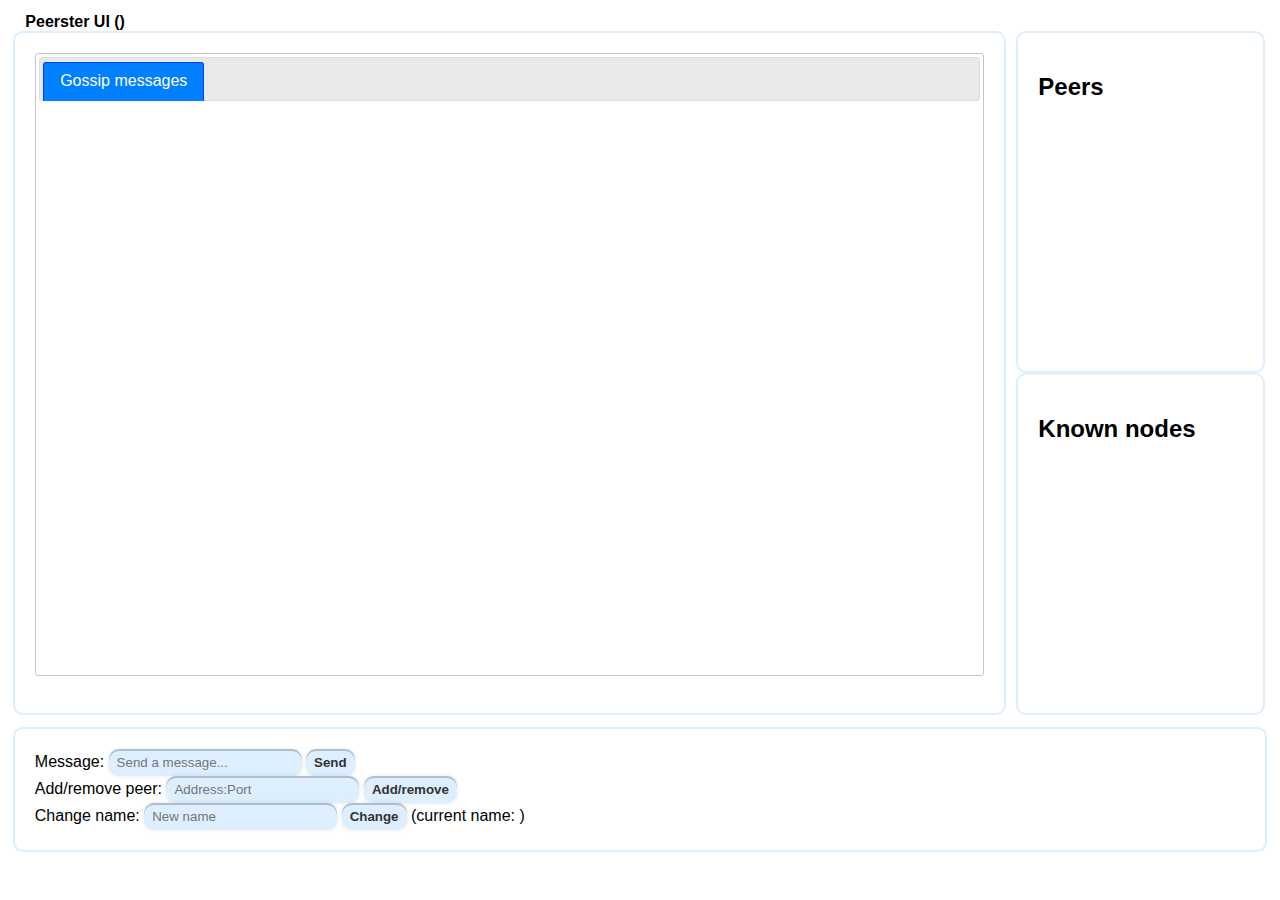
==== Homework3/webclient/index.html @ 1516abe6 "Fork for HW3" ====
<!DOCTYPE html>
<html>
	<head>
		<meta charset="utf-8" />
		<title>Peerster UI</title>
		<link rel="stylesheet" type="text/css" href="style.css" />
		<link rel="stylesheet" type="text/css" href="jquery-ui.css" />
		<script src="jquery-3.2.1.js" type="text/javascript"></script>
		<script src="jquery-ui.js" type="text/javascript"></script>
		<script src="peersterUi.js" type="text/javascript"></script>
	</head>
	<body>
		<div id="applicationBox">
			<div class="title">Peerster UI (<span class="nodeName"></span>)</div>
			<div class="columns">
				<div id="chatBox">
					<div class="border left">
						<div id="tabs">
							<ul>
								<li><a href="#tabs-1">Gossip messages</a></li>
							</ul>
							<div id="tabs-1">
							</div>
						</div>
					</div>
				</div>
				<div id="peerNodeBox">
					<div id="peerBox">
						<div class="border right" id="peerContent"><h2>Peers</h2></div>
					</div>
					<div id="nodeBox">
						<div class="border right" id="routeContent"><h2>Known nodes</h2></div>
					</div>
				</div>
			</div>
			<div class="clear" />
			<div id="inputBox">
				<div class="border">
					Message: <input type="text" placeholder="Send a message..." id="message" /> <button id="sendMessage">Send</button><br />
					Add/remove peer: <input type="text" placeholder="Address:Port" id="newPeerAddress" /> <button id="addPeer">Add/remove</button><br />
					Change name: <input type="text" placeholder="New name" id="newName" /> <button id="changeId">Change</button> (current name: <span class="nodeName"></span>)<br />
				</div>
			</div>
		</div>
	</body>
</html
---- Homework3/webclient/style.css ----
html {
	margin: 0;
	height: 100%;
	width: 100%;
	padding: 0;
}

body {
	height: 95%;
	width: 98%;
	margin: 1%;
	padding: 0;
	font-family: Helvetica, Verdana;
}

#applicationBox {
	height: 100%;
}

.columns {
	height: 80%;
	width: 100%;
}

#chatBox {
	float: left;
	width: 80%;
	margin: 0;
	height: 100%;
	padding: 0;
}

#peerNodeBox {
	float: left;
	width: 20%;
	margin: 0;
	height: 100%;
	padding: 0;
}

#peerBox, #nodeBox {
	height: 50%;
}

#peerBox span, #tabs li span {
	color: #E00;
	cursor: pointer;
}

#inputBox {
	width: 100%;
	margin: 0;
	margin-top: 1%;
	padding: 0;
}

.clear {
	clear: both;
}

.border {
	border: 2px solid #def;
	border-radius: 10px;
	width: 99%;
	height: 100%;
	overflow-y: auto;
	box-sizing: border-box;
	padding: 20px;
}

.border .left {
	margin: 0;
	margin-right: 1%;
}

.border .right {
	margin: 0;
	margin-left: 1%;
}

			
#inputBox .border {
	width: 100%;
	margin: 0;
	height: 19%;
}

input[type=text], button, .button {
	border: none;
	border-radius: 10px;
	padding: 6px 8px;
	color: #333333;
	background: #def;
	box-shadow: inset 0 2px 0 rgba(0, 0, 0, 0.2), 0 0 4px rgba(0, 0, 0, 0.1);
}

.title {
	font-weight: bold;
	margin-left: 1%;
}

.title span {
	font-weight: normal;
}

button, .button {
	font-weight: bold;
}

.button {
	padding: 0 10px;
}

::-webkit-scrollbar-track {
	-webkit-box-shadow: inset 0 0 6px rgba(0,0,0,0.3);
	border-radius: 20px;
	background-color: #F5F5F5;
}

::-webkit-scrollbar {
	width: 12px;
	background-color: #F5F5F5;
}

::-webkit-scrollbar-thumb {
	border-radius: 20px;
	-webkit-box-shadow: inset 0 0 6px rgba(0,0,0,.3);
	background-color: #2929D6;
}

#tabs {
	height: 96%;
}

#tabs > div {
	height: 90%;
}

#tabs > div {
	overflow-y: scroll;
}

#tabs div span {
	font-weight: bold;
}

#routeContent span {
	font-weight: bold;
	cursor: pointer;
}
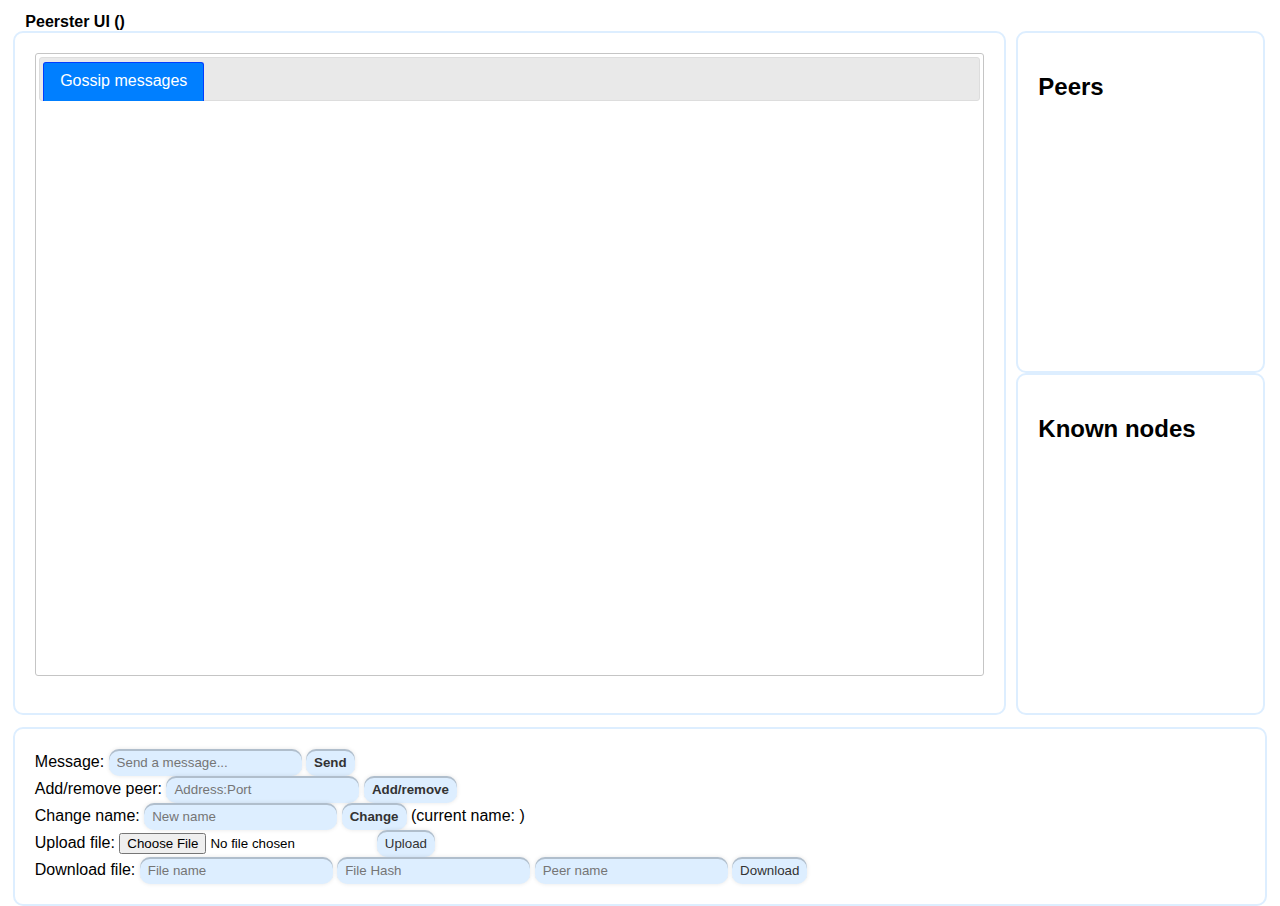
==== commit b457e936: "HW3 until ex2" ====
--- a/Homework3/webclient/index.html
+++ b/Homework3/webclient/index.html
@@ -39,6 +39,12 @@
 					Message: <input type="text" placeholder="Send a message..." id="message" /> <button id="sendMessage">Send</button><br />
 					Add/remove peer: <input type="text" placeholder="Address:Port" id="newPeerAddress" /> <button id="addPeer">Add/remove</button><br />
 					Change name: <input type="text" placeholder="New name" id="newName" /> <button id="changeId">Change</button> (current name: <span class="nodeName"></span>)<br />
+					<form action="/upload" method="POST" enctype="multipart/form-data" target="_blank">
+						Upload file: <input type="file" name="uploadedFile" required="required" /> <input type="submit" value="Upload" name="submit" />
+					</form>
+					<form action="/download" method="POST" target="_blank">
+						Download file: <input type="text" placeholder="File name" name="fileName" /> <input type="text" placeholder="File Hash" name="fileHash" /> <input type="text" placeholder="Peer name" name="filePeer" /> <input type="submit" value="Download" name="submit" />
+					</form>
 				</div>
 			</div>
 		</div>
--- a/Homework3/webclient/style.css
+++ b/Homework3/webclient/style.css
@@ -85,7 +85,7 @@
 	height: 19%;
 }
 
-input[type=text], button, .button {
+input[type=text], input[type=submit], button, .button {
 	border: none;
 	border-radius: 10px;
 	padding: 6px 8px;
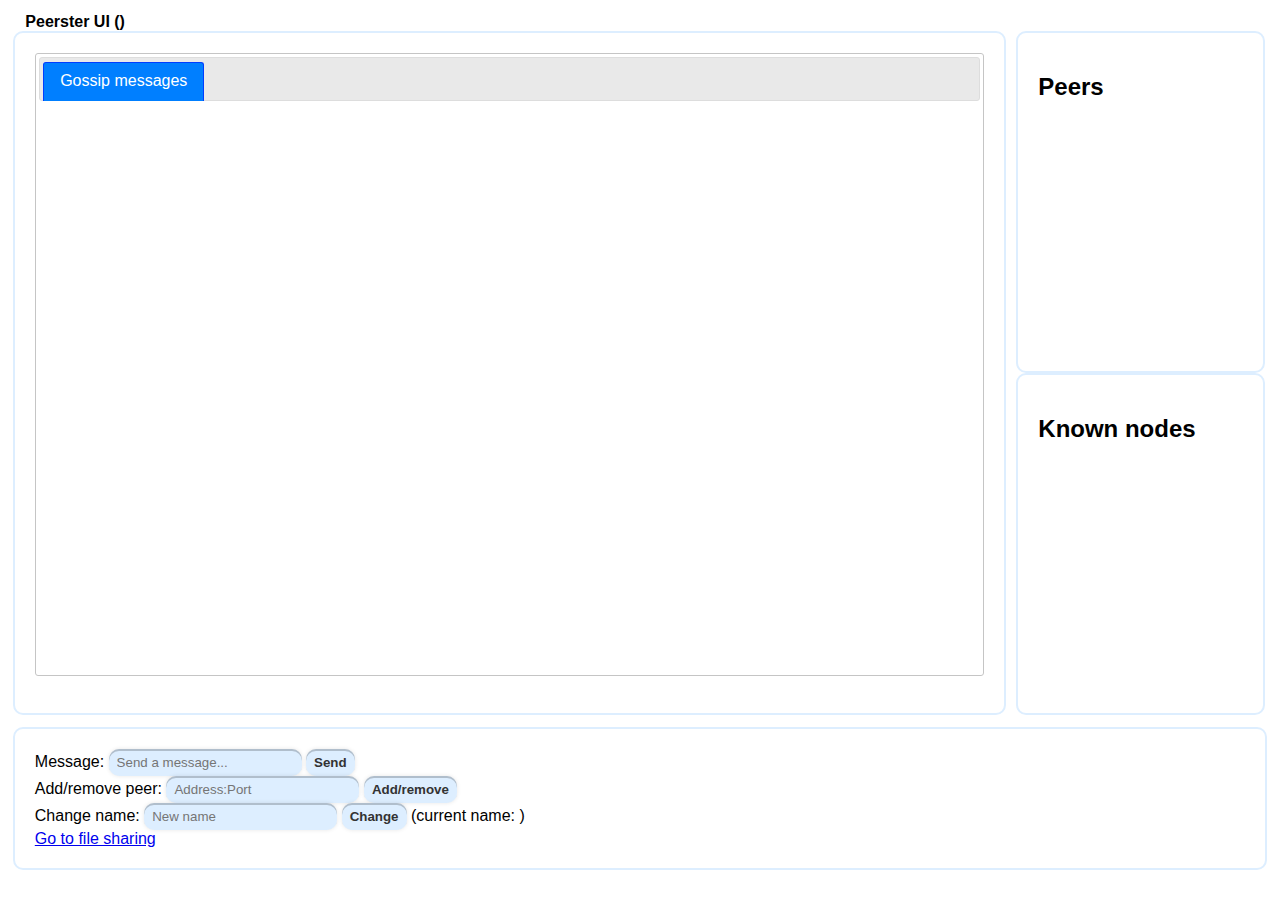
==== commit 885dffb7: "HW3 finished" ====
--- a/Homework3/webclient/index.html
+++ b/Homework3/webclient/index.html
@@ -2,7 +2,7 @@
 <html>
 	<head>
 		<meta charset="utf-8" />
-		<title>Peerster UI</title>
+		<title>Peerster UI - Chat</title>
 		<link rel="stylesheet" type="text/css" href="style.css" />
 		<link rel="stylesheet" type="text/css" href="jquery-ui.css" />
 		<script src="jquery-3.2.1.js" type="text/javascript"></script>
@@ -39,12 +39,7 @@
 					Message: <input type="text" placeholder="Send a message..." id="message" /> <button id="sendMessage">Send</button><br />
 					Add/remove peer: <input type="text" placeholder="Address:Port" id="newPeerAddress" /> <button id="addPeer">Add/remove</button><br />
 					Change name: <input type="text" placeholder="New name" id="newName" /> <button id="changeId">Change</button> (current name: <span class="nodeName"></span>)<br />
-					<form action="/upload" method="POST" enctype="multipart/form-data" target="_blank">
-						Upload file: <input type="file" name="uploadedFile" required="required" /> <input type="submit" value="Upload" name="submit" />
-					</form>
-					<form action="/download" method="POST" target="_blank">
-						Download file: <input type="text" placeholder="File name" name="fileName" /> <input type="text" placeholder="File Hash" name="fileHash" /> <input type="text" placeholder="Peer name" name="filePeer" /> <input type="submit" value="Download" name="submit" />
-					</form>
+					<a href="/filesharing.html">Go to file sharing</a>
 				</div>
 			</div>
 		</div>
--- a/Homework3/webclient/style.css
+++ b/Homework3/webclient/style.css
@@ -148,3 +148,11 @@
 	font-weight: bold;
 	cursor: pointer;
 }
+
+#tabs-search div {
+	padding: 5px 0;
+}
+
+#tabs-search div:nth-child(odd){
+  background-color: #f0f0f0;
+}
